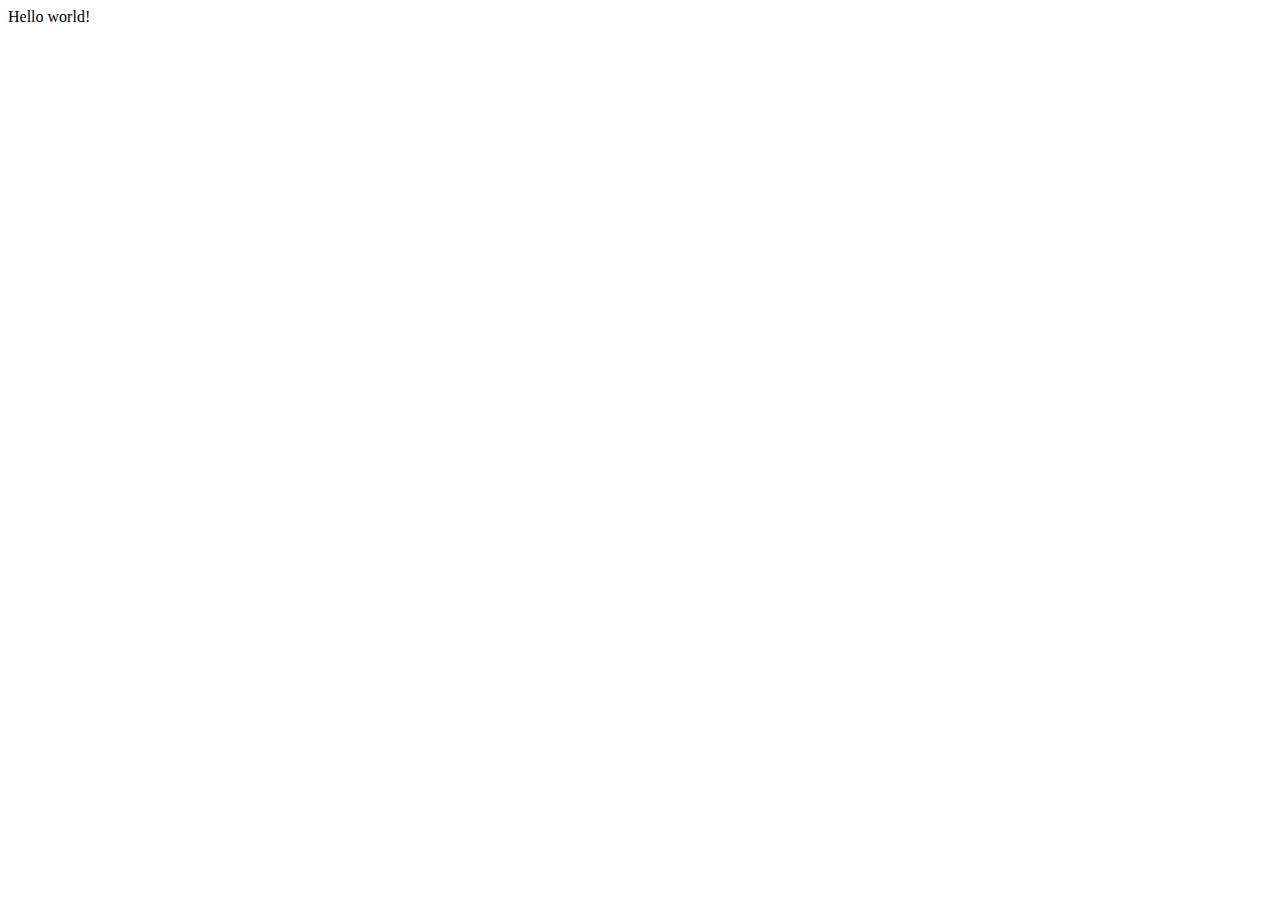
==== Javascript/Resume-Project/index.html @ bb7a1b41 "Create index.html" ====
<!DOCTYPE html>

<!--
This is an HTML document. The following is a basic outline written by Cameron Pittman, Udacity Course Developer. 
-->

<!--
The <head> of a website generally links to important resources the page will
need to load. You'll see a lot of <link>s to CSS files for styles and
<scripts> for JavaScript files to build interactions.
-->
<html>
<head>
  <!-- This tells the browser how to read the document. -->
  <meta charset="utf-8">

  <!-- Tells the browser what the title of this page should be. -->
  <title>Resume</title>

  <!-- Load the page styles. -->
  <link href="css/style.css" rel="stylesheet">



  <!--
  Uncomment the <script> tag below when you're ready to add an interactive Google Map to your resume!
  -->
<!-- <script src="http://maps.googleapis.com/maps/api/js?libraries=places"></script> -->

  <meta name="viewport" content="width=device-width,initial-scale=1">
</head>
<body>
  <div id="main">
    Hello world!   <!-- You'll be deleting this line in the course -->

    <!--
    Everything from here to the <script> tag below is the skeleton of your
    website. Your code will add information to each of the sections of the
    resume below. You can pretty easily figure out what each section will
    display by looking at the id or at what's written between the <h2> tags.
    -->
    <div id="header" class="center-content clear-fix">
      <ul id="topContacts" class="flex-box"></ul>
    </div>
    <div style="clear: both;"></div>
    <div id="workExperience" class="gray">
      <h2>Work Experience</h2>
    </div>
    <div id="projects">
      <h2>Projects</h2>
    </div>
    <div id="education" class="gray">
      <h2>Education</h2>
    </div>
    <div id="mapDiv">
      <h2>Where I've Lived and Worked</h2>
    </div>
    <div id="lets-connect" class="dark-gray">
      <h2 class="orange center-text">Let's Connect</h2>
        <ul id="footerContacts" class="flex-box">
      </ul>
    </div>
  </div>

  <!-- "HTML is loaded by the browser in the order it appears in the file. If the JavaScript is loaded first and it is supposed to affect the HTML below it, it might not work, as the JavaScript would be loaded before the HTML it is supposed to work on. Therefore, putting JavaScript near the bottom of the HTML page is often the best strategy."
  https://developer.mozilla.org/en-US/Learn/Getting_started_with_the_web/JavaScript_basics -->

   <!-- "Javascript assets, by default, tend to block any other parallel downloads from occurring. So, you can imagine if you have plenty of <script> tags in the head, calling on multiple external scripts will block the HTML from loading, thus greeting the user with a blank white screen, because no other content on your page will load until the JS files have completely loaded."
    http://stackoverflow.com/questions/4396849/does-the-script-tag-position-in-html-affects-performance-of-the-webpage -->

    <!--
  jQuery is a common JavaScript library for reading and making changes to the
  Document Object Model (DOM). The DOM is a tree that contains information
  about what is actually visible on a website.
  While HTML is a static document, the browser converts HTML to the
  DOM and the DOM can change. In fact, JavaScript's power comes from
  its ability to manipulate the DOM, which is essentially a JavaScript
  object. When JavaScript makes something interesting happen on a
  website, it's likely the action happened because JavaScript changed
  the DOM. jQuery is fast and easy to use, but it doesn't do anything
  you can't accomplish with vanilla (regular) JavaScript.
  -->
  <script src="js/jQuery.js"></script>

  <!-- More on helper.js in the class -->
  <script src="js/helper.js"></script>

  <!--
  The next line tells the browser where to download the JavaScript file you'll be
  writing. In resumeBuilder.js, you'll be writing code that builds the resume
  dynamically when this website, index.html, is opened.
  -->
  <script src="js/resumeBuilder.js"></script>


  <!--
  These scripts are written in JavaScript. You'll be breaking them down as part of
  a quiz. Essentially, the next few lines are checking to see if you have not
  changed each section of the resume. If you have not made any changes to a section
  of the resume, then that part of the resume does not show up. More on this in the
  course.
  -->

  <script>
    // Notice how all of a sudden there's JavaScript inside this HTML
    // document? You can write JavaScript between <script> tags. At the end of your
    // JavaScript, don't forget the closing script tag with the slash (/).
    // Also, this is a JavaScript style comment. You can comment in JavaScript with:
    //   two slashes for all following characters on a single line, or
    /*
        an opening and closing set of slash asterisks for block comments.
    */
    if(document.getElementsByClassName('flex-item').length === 0) {
      document.getElementById('topContacts').style.display = 'none';
    }
    if(document.getElementsByTagName('h1').length === 0) {
      document.getElementById('header').style.display = 'none';
    }
    if(document.getElementsByClassName('work-entry').length === 0) {
      document.getElementById('workExperience').style.display = 'none';
    }
    if(document.getElementsByClassName('project-entry').length === 0) {
      document.getElementById('projects').style.display = 'none';
    }
    if(document.getElementsByClassName('education-entry').length === 0) {
      document.getElementById('education').style.display = 'none';
    }
    if(document.getElementsByClassName('flex-item').length === 0) {
      document.getElementById('lets-connect').style.display = 'none';
    }
    if(document.getElementById('map') === null) {
      document.getElementById('mapDiv').style.display = 'none';
    }
  </script>
</body>
</html>
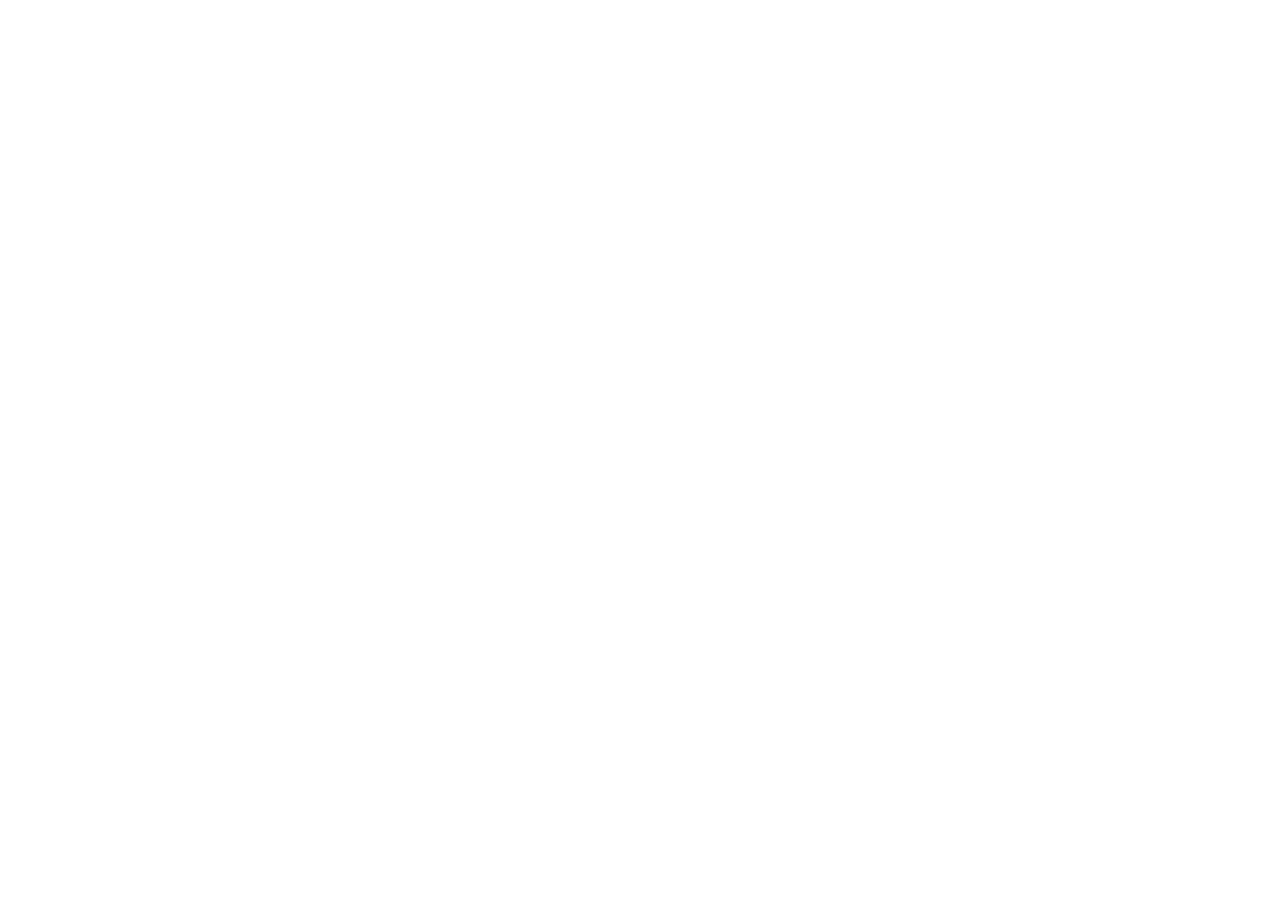
==== commit d9821096: "Update index.html" ====
--- a/Javascript/Resume-Project/index.html
+++ b/Javascript/Resume-Project/index.html
@@ -1,23 +1,13 @@
 <!DOCTYPE html>
 
-<!--
-This is an HTML document. The following is a basic outline written by Cameron Pittman, Udacity Course Developer. 
--->
-
-<!--
-The <head> of a website generally links to important resources the page will
-need to load. You'll see a lot of <link>s to CSS files for styles and
-<scripts> for JavaScript files to build interactions.
--->
 <html>
 <head>
-  <!-- This tells the browser how to read the document. -->
+ 
   <meta charset="utf-8">
 
-  <!-- Tells the browser what the title of this page should be. -->
+
   <title>Resume</title>
 
-  <!-- Load the page styles. -->
   <link href="css/style.css" rel="stylesheet">
 
 
@@ -31,14 +21,8 @@
 </head>
 <body>
   <div id="main">
-    Hello world!   <!-- You'll be deleting this line in the course -->
+    
 
-    <!--
-    Everything from here to the <script> tag below is the skeleton of your
-    website. Your code will add information to each of the sections of the
-    resume below. You can pretty easily figure out what each section will
-    display by looking at the id or at what's written between the <h2> tags.
-    -->
     <div id="header" class="center-content clear-fix">
       <ul id="topContacts" class="flex-box"></ul>
     </div>
@@ -62,8 +46,7 @@
     </div>
   </div>
 
-  <!-- "HTML is loaded by the browser in the order it appears in the file. If the JavaScript is loaded first and it is supposed to affect the HTML below it, it might not work, as the JavaScript would be loaded before the HTML it is supposed to work on. Therefore, putting JavaScript near the bottom of the HTML page is often the best strategy."
-  https://developer.mozilla.org/en-US/Learn/Getting_started_with_the_web/JavaScript_basics -->
+  
 
    <!-- "Javascript assets, by default, tend to block any other parallel downloads from occurring. So, you can imagine if you have plenty of <script> tags in the head, calling on multiple external scripts will block the HTML from loading, thus greeting the user with a blank white screen, because no other content on your page will load until the JS files have completely loaded."
     http://stackoverflow.com/questions/4396849/does-the-script-tag-position-in-html-affects-performance-of-the-webpage -->
@@ -82,24 +65,12 @@
   -->
   <script src="js/jQuery.js"></script>
 
-  <!-- More on helper.js in the class -->
   <script src="js/helper.js"></script>
 
-  <!--
-  The next line tells the browser where to download the JavaScript file you'll be
-  writing. In resumeBuilder.js, you'll be writing code that builds the resume
-  dynamically when this website, index.html, is opened.
-  -->
+  
   <script src="js/resumeBuilder.js"></script>
 
 
-  <!--
-  These scripts are written in JavaScript. You'll be breaking them down as part of
-  a quiz. Essentially, the next few lines are checking to see if you have not
-  changed each section of the resume. If you have not made any changes to a section
-  of the resume, then that part of the resume does not show up. More on this in the
-  course.
-  -->
 
   <script>
     // Notice how all of a sudden there's JavaScript inside this HTML
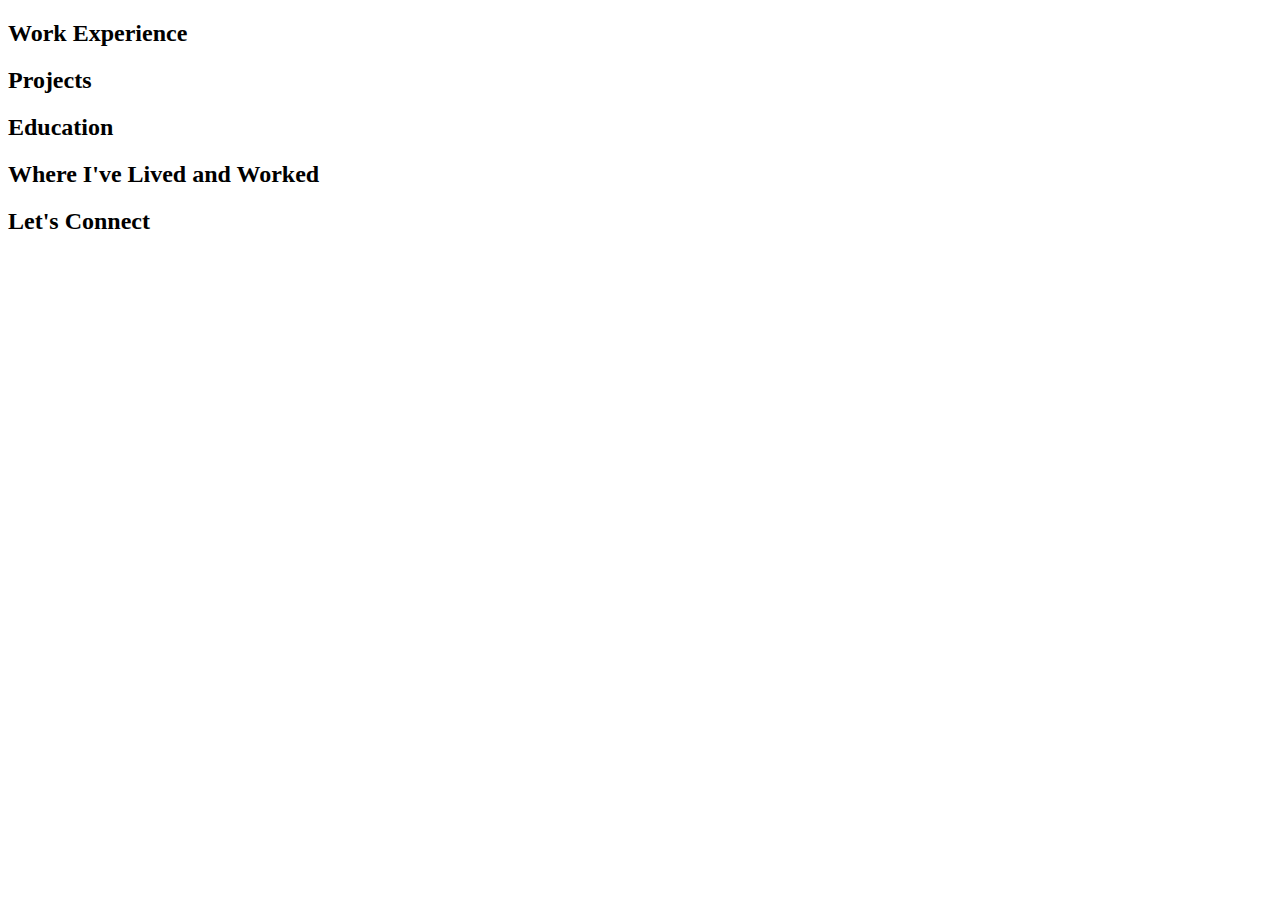
==== commit c299de4e: "Update index.html" ====
--- a/Javascript/Resume-Project/index.html
+++ b/Javascript/Resume-Project/index.html
@@ -5,12 +5,11 @@
  
   <meta charset="utf-8">
 
-
+ <a href="css/style.css" rel="stylesheet" type="text/css"> </a>
+ <script src="js/jQuery.js"> </script>
+ <script src="js/helper.js"> </script>
+ 
   <title>Resume</title>
-
-  <link href="css/style.css" rel="stylesheet">
-
-
 
   <!--
   Uncomment the <script> tag below when you're ready to add an interactive Google Map to your resume!
@@ -33,7 +32,7 @@
     <div id="projects">
       <h2>Projects</h2>
     </div>
-    <div id="education" class="gray">
+    <div id="education" class='gray'>
       <h2>Education</h2>
     </div>
     <div id="mapDiv">
@@ -73,14 +72,15 @@
 
 
   <script>
-    // Notice how all of a sudden there's JavaScript inside this HTML
-    // document? You can write JavaScript between <script> tags. At the end of your
-    // JavaScript, don't forget the closing script tag with the slash (/).
-    // Also, this is a JavaScript style comment. You can comment in JavaScript with:
-    //   two slashes for all following characters on a single line, or
-    /*
-        an opening and closing set of slash asterisks for block comments.
-    */
+    
+   $(document).ready(function() {
+  $('button').click(function() {
+    var $name = $('#name');
+    var iName = inName($name.text()) || function(){};
+    $name.html(iName);
+  });
+});
+   
     if(document.getElementsByClassName('flex-item').length === 0) {
       document.getElementById('topContacts').style.display = 'none';
     }
@@ -102,6 +102,44 @@
     if(document.getElementById('map') === null) {
       document.getElementById('mapDiv').style.display = 'none';
     }
+   
+   if(bio.skills.length > 0) {
+    $("#header").append(HTMLskillsStart);
+    
+    var formattedSkill = HTMLskills.replace(" %data%". bio.skills[0]);
+    $("#skills").append(formattedSkill);
+    formattedSkill = HTMLskills.replace("%data%", bio.skills[1]);
+     $("#skills").append(formattedSkill);
+    formattedSkill = HTMLskills.replace("%data%", bio.skills[2]);
+     $("#skills").append(formattedSkill);
+    formattedSkill = HTMLskills.replace("%data%", bio.skills[3]);
+    $("#skills").append(formattedSkill);
+    
+   }
+  function displayWork()
+  for (job in work.jobs) {
+  }
+  /* $("workExperience").append(HTMLworkStart);
+   
+   var formattedEmployer = HTMLworkEmployer.replace
+    ("%data%", work.jobs[job].employer);
+   var formattedTitle = HTMLworkTitle.replace
+    ("%data%", work.jobs[job].title);
+   var formattedEmployerTitle = formattedEmployer +
+     formattedTitle;
+   
+   $(".work-entry:last").append (
+    formattedEmployerTitle);*/
+  }
+   displayWork();
+    
+   $(document).click(function(loc) {
+  // My code here!
+});
+   
+   
+   
+   
   </script>
 </body>
 </html>
